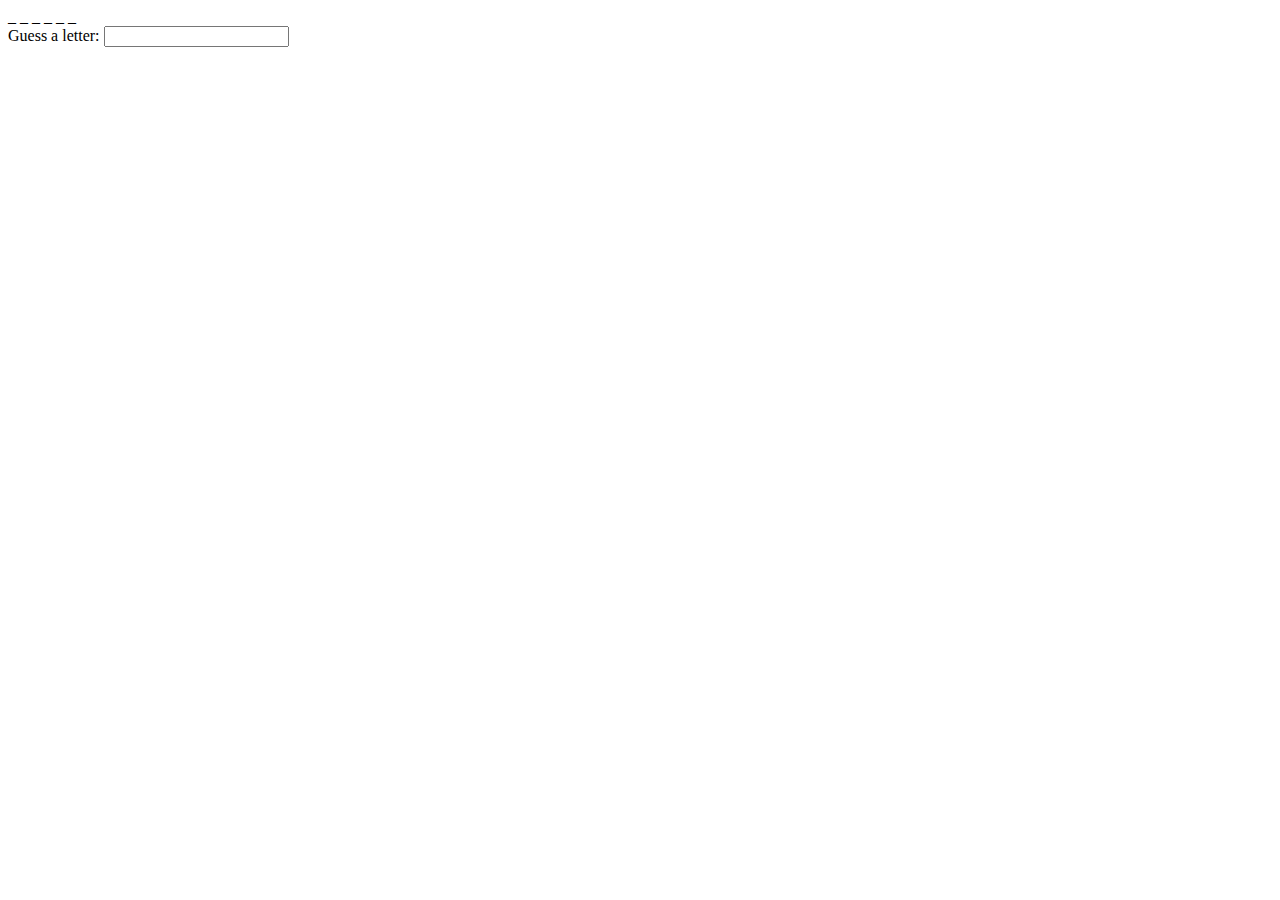
==== index.html @ 2e677bfc "Create index.html" ====
<!DOCTYPE html>
<html>
<head>
  <meta charset="utf-8">
  <meta name="viewport" content="width=device-width">
  <title>Word Guesser Starter Code</title>
</head>
<body>

  <div id="guess_display"></div>
  
  
  <form id="guess_form">
    <label>Guess a letter:
      <input type="text" id="guess_input">
    </label>
  </form>
  
  <div id="guess_status"></div>
  
  <script>
  // Store DOM elements in variables
  var guessForm = document.getElementById("guess_form");
  var guessDisplay = document.getElementById("guess_display");
  var guessInput = document.getElementById("guess_input");
  var guessStatus = document.getElementById("guess_status");
    
  // Initialize game state variables
  var secretWord = "banana";
  var guessedWord = [];
  var guessedLetters = [];
  for (var i = 0; i < secretWord.length; i++) {
    guessedWord[i] = "_";
  }
  
  // Returns true if its a correct guess -
  //  if the letter is anywhere in the word
  // Also updates guessedWord and guessedLetters
  var checkLetterGuess = function(letter) {
    for(var yolo = 0; yolo < secretWord.length;yolo++){
        if(secretWord[yolo]===letter){
            guessedWord[yolo]=letter
        
            var suh = true
        }
    }
    return suh
  };
    
  // Returns true if they guessed the whole word
  var hasWon = function() {
      for (var i = 0; i < secretWord.length; i++)
      {
        if (guessedWord[i] != secretWord[i])
        {
        return false
    }
      }return true
  };

    
  var displayGuessedWord = function() {
    guessDisplay.innerHTML = guessedWord.join(" ");
  };
    
  
  guessForm.addEventListener("submit", function(event) {
    event.preventDefault();
    var foundLetter = checkLetterGuess(guessInput.value);
    if (foundLetter) {
      guessStatus.innerHTML = "Yay you found one!";
    } else {
      guessStatus.innerHTML = "Sorry, not so much!";
    }
    if (hasWon()) {
      guessStatus.innerHTML = "WINNER WINNER CHICKEN DINNER!";
    }
    displayGuessedWord();
    guessInput.value = "";
  });
  hasWon();
  displayGuessedWord();
 
  // Step 0: Read through the code and understand it
  // Step 1: Implement guessLetter
  // Step 2: Implement hasWon
  // Bonus Steps:
  // - Randomly generate a word for each game
  //   by pulling from an array 
  // - Come up with a scoring mechanism -- 
  //    you can declare game over in a # of guesses 
  //    or just track number of guesses and display it 
  // - Display the letters they've already guessed 
  // - Implement error checking for duplicate guesses 
  // - Make way cooler win and lose states!
    
  </script>
  
</body>
</html>
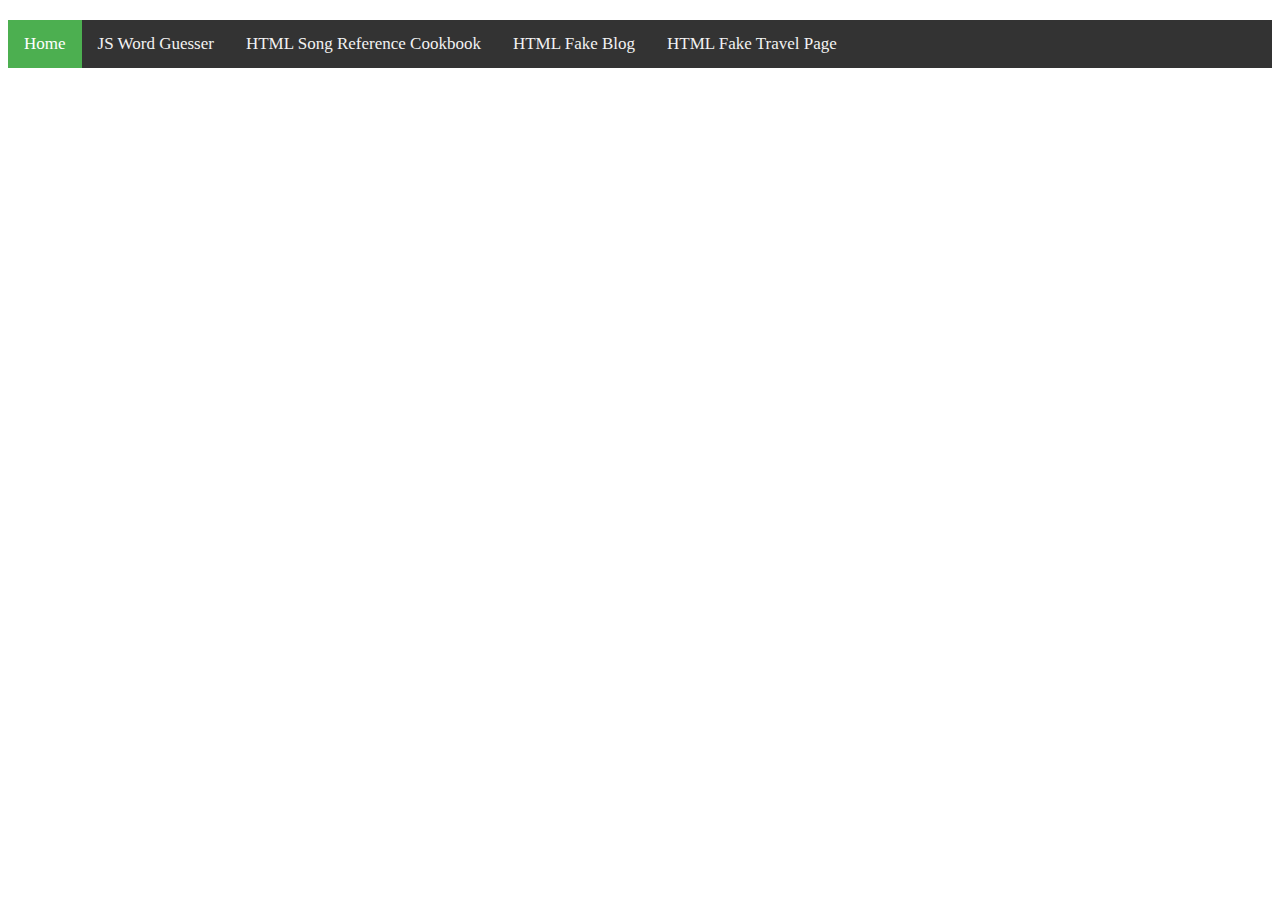
==== commit 34237974: "Add files via upload" ====
--- a/index.html
+++ b/index.html
@@ -1,100 +1,23 @@
 <!DOCTYPE html>
-<html>
+<html lang="en">
 <head>
-  <meta charset="utf-8">
-  <meta name="viewport" content="width=device-width">
-  <title>Word Guesser Starter Code</title>
+    <meta charset="UTF-8">
+    <title>Kebe's Website</title>
+    <link rel="stylesheet" href="styles.css">
 </head>
-<body>
+<body background="http://hdimages.org/wp-content/uploads/2016/11/non-copyrighted-images-HD3.jpg">
 
-  <div id="guess_display"></div>
-  
-  
-  <form id="guess_form">
-    <label>Guess a letter:
-      <input type="text" id="guess_input">
-    </label>
-  </form>
-  
-  <div id="guess_status"></div>
-  
-  <script>
-  // Store DOM elements in variables
-  var guessForm = document.getElementById("guess_form");
-  var guessDisplay = document.getElementById("guess_display");
-  var guessInput = document.getElementById("guess_input");
-  var guessStatus = document.getElementById("guess_status");
-    
-  // Initialize game state variables
-  var secretWord = "banana";
-  var guessedWord = [];
-  var guessedLetters = [];
-  for (var i = 0; i < secretWord.length; i++) {
-    guessedWord[i] = "_";
-  }
-  
-  // Returns true if its a correct guess -
-  //  if the letter is anywhere in the word
-  // Also updates guessedWord and guessedLetters
-  var checkLetterGuess = function(letter) {
-    for(var yolo = 0; yolo < secretWord.length;yolo++){
-        if(secretWord[yolo]===letter){
-            guessedWord[yolo]=letter
-        
-            var suh = true
-        }
-    }
-    return suh
-  };
-    
-  // Returns true if they guessed the whole word
-  var hasWon = function() {
-      for (var i = 0; i < secretWord.length; i++)
-      {
-        if (guessedWord[i] != secretWord[i])
-        {
-        return false
-    }
-      }return true
-  };
+<h2 id="adoof"></h2>
+    <div class="topnav">
+        <a class="active" href="index.html">Home</a>
+        <a href="wordguesser.html">JS Word Guesser</a>
+        <a href="cookbook.html">HTML Song Reference Cookbook</a>
+        <a href="blog.html">HTML Fake Blog</a>
+        <a href="travel.html">HTML Fake Travel Page</a>
+    </div>
+<h1 id="oof">My Website!</h1>
+<br><br><br><br>
+<p id="aloof">Welcome to my website! Here, you can loof at some code I've made using JS and HTML.</p>
 
-    
-  var displayGuessedWord = function() {
-    guessDisplay.innerHTML = guessedWord.join(" ");
-  };
-    
-  
-  guessForm.addEventListener("submit", function(event) {
-    event.preventDefault();
-    var foundLetter = checkLetterGuess(guessInput.value);
-    if (foundLetter) {
-      guessStatus.innerHTML = "Yay you found one!";
-    } else {
-      guessStatus.innerHTML = "Sorry, not so much!";
-    }
-    if (hasWon()) {
-      guessStatus.innerHTML = "WINNER WINNER CHICKEN DINNER!";
-    }
-    displayGuessedWord();
-    guessInput.value = "";
-  });
-  hasWon();
-  displayGuessedWord();
- 
-  // Step 0: Read through the code and understand it
-  // Step 1: Implement guessLetter
-  // Step 2: Implement hasWon
-  // Bonus Steps:
-  // - Randomly generate a word for each game
-  //   by pulling from an array 
-  // - Come up with a scoring mechanism -- 
-  //    you can declare game over in a # of guesses 
-  //    or just track number of guesses and display it 
-  // - Display the letters they've already guessed 
-  // - Implement error checking for duplicate guesses 
-  // - Make way cooler win and lose states!
-    
-  </script>
-  
 </body>
-</html>
+</html>--- a/styles.css
+++ b/styles.css
@@ -0,0 +1,73 @@
+#oof{
+    color:white;
+    font-family:monospace;
+}
+.bar ul {
+    list-style-type: none;
+    margin: 0;
+    padding: 0;
+    overflow: hidden;
+    background-color: #333;
+}
+.bar li {
+    float: left;
+}
+.bar li a {
+    background-color:black;
+    display: block;
+    color: white;
+    text-align: center;
+    padding: 14px 16px;
+    text-decoration: none;
+}
+.bar li a:hover {
+    background-color: #111;
+}
+
+
+
+/* Add a black background color to the top navigation */
+.topnav {
+    background-color: #333;
+    overflow: hidden;
+}
+
+/* Style the links inside the navigation bar */
+.topnav a {
+    float: left;
+    color: #f2f2f2;
+    text-align: center;
+    padding: 14px 16px;
+    text-decoration: none;
+    font-size: 17px;
+}
+#aloof{
+    color: white;
+}
+/* Change the color of links on hover */
+.topnav a:hover {
+    background-color: #ddd;
+    color: black;
+}
+
+/* Add a color to the active/current link */
+.topnav a.active {
+    background-color: #4CAF50;
+    color: white;
+}
+
+.cookbookbody{
+    background-color:lightblue;
+}
+.cookbookbody{
+    color:rgb(99, 45, 99);
+}
+#omlet{
+    color:green;
+}
+#bigting{
+    color:green;
+}
+#rice{
+    color:green;
+}